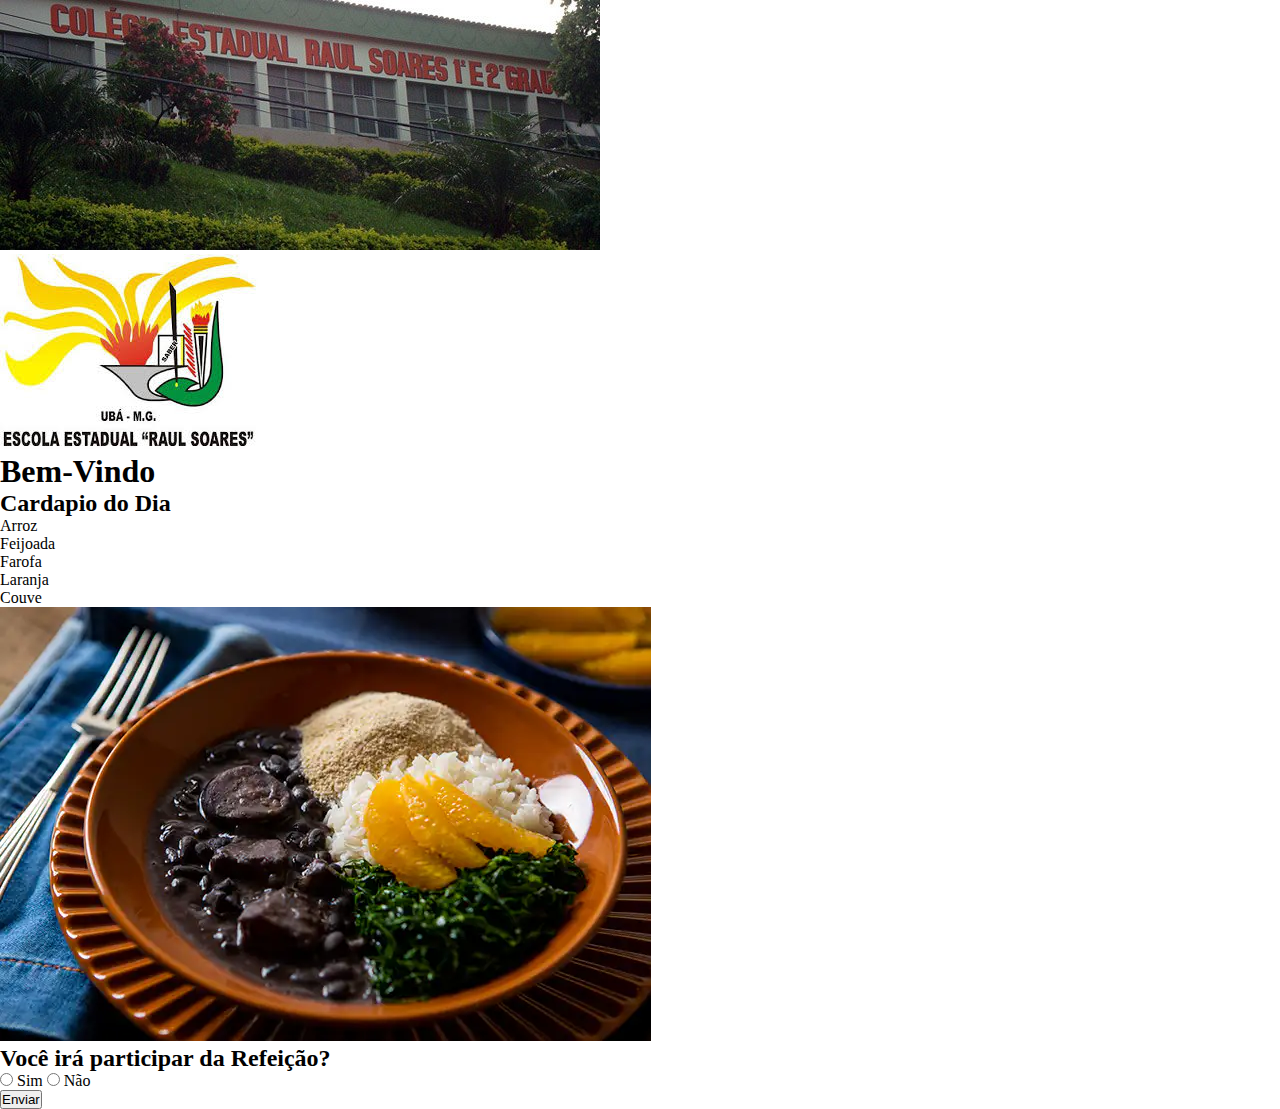
==== index.html @ 63925a1c "dados" ====
<!DOCTYPE html>
<html lang="pt-br">
<head>
    <meta charset="UTF-8">
    <meta name="viewport" content="width=device-width, initial-scale=1.0">
    <title>Cardapio</title>
    <link rel="stylesheet" href="style.css">
</head>
<body>
    <header>
        <div>
            <figure>
                <img src="/img/escola.jpg" alt="Foto da escola">
            </figure>
            <figure>
                <img src="/img/logo.jpg" alt="Logo da escola">
            </figure>
                <h1>Bem-Vindo</h1>
        </div>
    </header>
    <main>
        <div>
            <h2>Cardapio do Dia</h2>
            <section>
                <ul>
                <li>Arroz</li>
                <li>Feijoada</li>
                <li>Farofa</li>
                <li>Laranja</li>
                <li>Couve</li>
                </ul>
                  
                
                <figure>
                    <img src="/img/feijoada.webp" alt="feijoada">
                </figure>
            </section>
        </div>
        <form method="post">
              <h2>Você irá participar da Refeição?</h2>
              <label><input type="radio" name="radio" value="yes" /> Sim</label>
              <label><input type="radio" name="radio" value="no" /> Não</label><br>
              <input type="submit" value="Enviar"/>
          </form>
    </main>
</body>
</html>
---- style.css ----
* {
    margin: 0;
    padding: 0;
    box-sizing: border-box;

    header {
        background-image: ;
    }
}
body {
    font-family: "Encode Sans", serif;
}

@media (min-width: 1025px) {

}
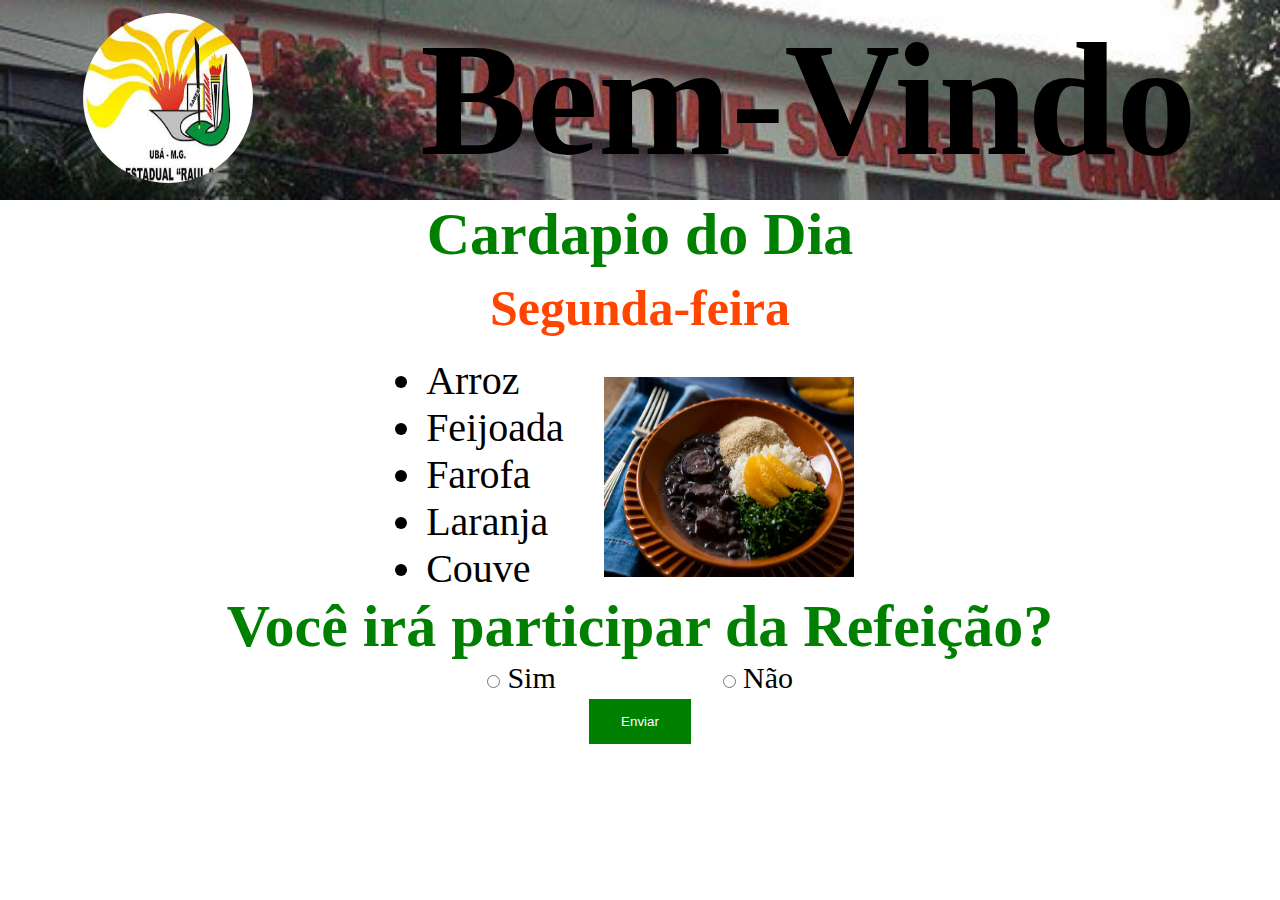
==== commit 21b77028: "css" ====
--- a/index.html
+++ b/index.html
@@ -8,19 +8,17 @@
 </head>
 <body>
     <header>
-        <div>
-            <figure>
-                <img src="/img/escola.jpg" alt="Foto da escola">
-            </figure>
-            <figure>
+        
+             <figure>
                 <img src="/img/logo.jpg" alt="Logo da escola">
             </figure>
                 <h1>Bem-Vindo</h1>
-        </div>
+        
     </header>
     <main>
         <div>
             <h2>Cardapio do Dia</h2>
+            <h3>Segunda-feira</h3>
             <section>
                 <ul>
                 <li>Arroz</li>
@@ -36,11 +34,15 @@
                 </figure>
             </section>
         </div>
-        <form method="post">
+        <form >
               <h2>Você irá participar da Refeição?</h2>
-              <label><input type="radio" name="radio" value="yes" /> Sim</label>
-              <label><input type="radio" name="radio" value="no" /> Não</label><br>
-              <input type="submit" value="Enviar"/>
+              <div>
+                  <label><input type="radio" name="radio" value="yes" /> Sim</label>
+                  <label><input type="radio" name="radio" value="no" /> Não</label>
+              </div>
+              <figure>
+                  <input type="submit" value="Enviar"/>
+              </figure>
           </form>
     </main>
 </body>
--- a/style.css
+++ b/style.css
@@ -2,15 +2,107 @@
     margin: 0;
     padding: 0;
     box-sizing: border-box;
-
-    header {
-        background-image: ;
-    }
-}
-body {
-    font-family: "Encode Sans", serif;
 }
 
-@media (min-width: 1025px) {
+header {
+    background-image: url("img/escola.jpg");
+    background-repeat: no-repeat;
+    background-size: cover;
+    background-position: top;
+    background-attachment: scroll;
+    height: 200px;
+    width: 100%;
+    display: flex;
+    align-items: center;
+    justify-content: space-around;
+}
 
-}+header img {
+    border-radius: 50%;
+    height: 170px;
+    width: 170px;
+}
+
+h1 {
+    font-size: 10em;
+    collor: yellow;
+}
+
+h2,
+h3 {
+    text-align: center;
+}
+
+h2 {
+    color: green;
+    font-size: 60px;
+}
+
+h3 {
+    color: orangered;
+    font-size: 50px;
+    margin-top: 10px;
+    margin-bottom: 20px;
+
+}
+
+li {
+    color: black;
+    font-size: 40px;
+}
+
+label,
+button {
+    font-size: 30px;
+}
+
+form h3 {
+    color: red;
+}
+
+section {
+    display: flex;
+    justify-content: center;
+}
+
+section img {
+    height: 200px;
+    width: 250px;
+    margin-left: 40px;
+    margin-top: 20px;
+}
+
+form {
+    display: flex;
+    flex-direction: column;
+    align-items: center;
+}
+
+label {
+    display: block;
+}
+
+form div {
+    width: 50%;
+    display: flex;
+    flex-direction: row;
+    justify-content: space-evenly;
+    
+}
+figure input {
+    padding: 15px 32px;
+    border: none;
+    margin: 4px 2px;
+    cursor: pointer;
+    color: white;
+    background-color: green;
+
+}
+
+
+
+body {
+    font-family: "Encode Sans" serif;
+}
+
+@media (min-width: 1025px) {}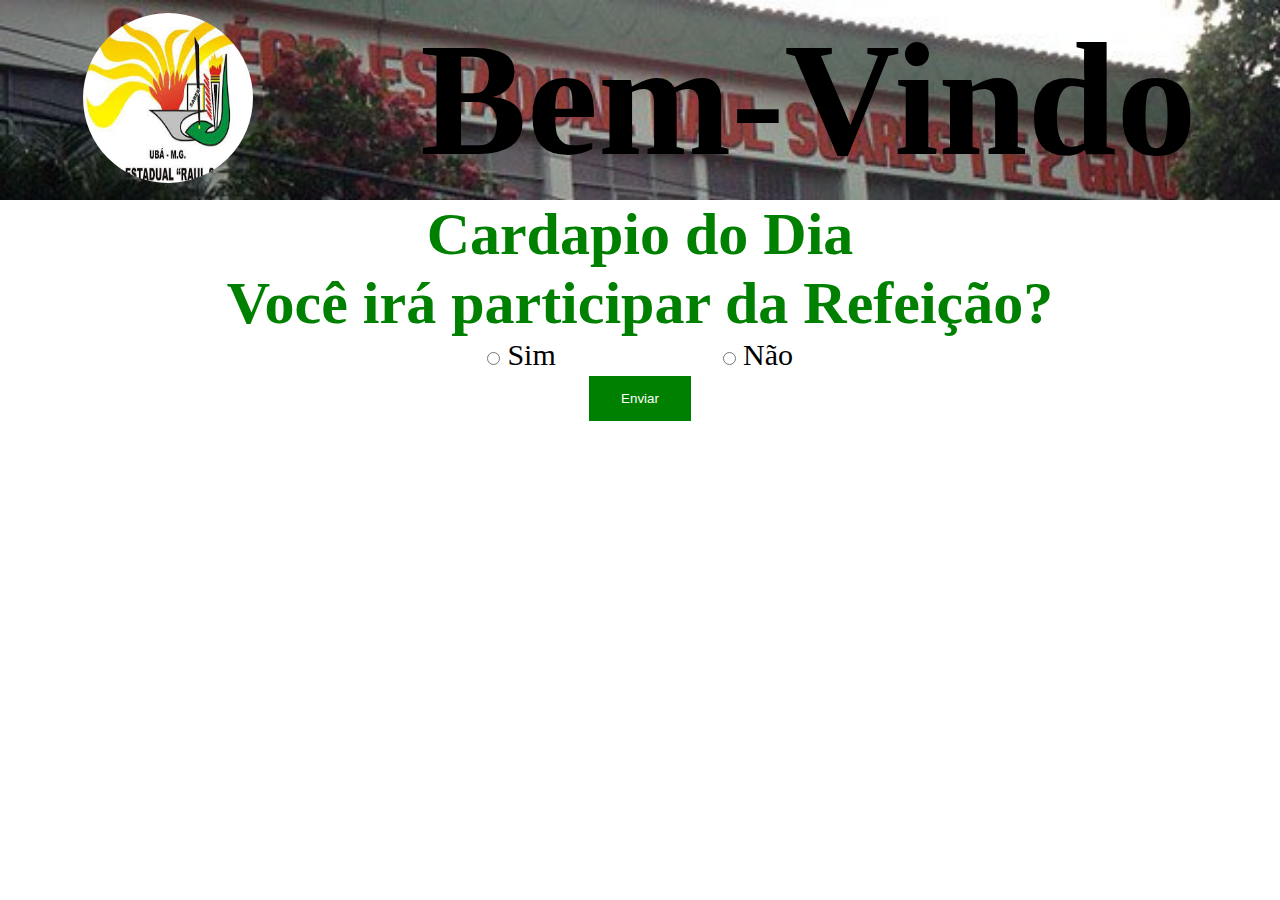
==== commit edf10c28: "inserir dia da semana" ====
--- a/index.html
+++ b/index.html
@@ -16,34 +16,20 @@
         
     </header>
     <main>
-        <div>
-            <h2>Cardapio do Dia</h2>
-            <h3>Segunda-feira</h3>
-            <section>
-                <ul>
-                <li>Arroz</li>
-                <li>Feijoada</li>
-                <li>Farofa</li>
-                <li>Laranja</li>
-                <li>Couve</li>
-                </ul>
-                  
-                
-                <figure>
-                    <img src="/img/feijoada.webp" alt="feijoada">
-                </figure>
-            </section>
-        </div>
+        
+    </main>
+    <footer>
         <form >
-              <h2>Você irá participar da Refeição?</h2>
-              <div>
-                  <label><input type="radio" name="radio" value="yes" /> Sim</label>
-                  <label><input type="radio" name="radio" value="no" /> Não</label>
-              </div>
-              <figure>
-                  <input type="submit" value="Enviar"/>
-              </figure>
-          </form>
-    </main>
+            <h2>Você irá participar da Refeição?</h2>
+            <div>
+                <label><input type="radio" name="radio" value="yes" /> Sim</label>
+                <label><input type="radio" name="radio" value="no" /> Não</label>
+            </div>
+            <figure>
+                <input type="submit" value="Enviar"/>
+            </figure>
+        </form>
+    </footer>
+    <script src="script.js" type="module"></script>
 </body>
 </html>